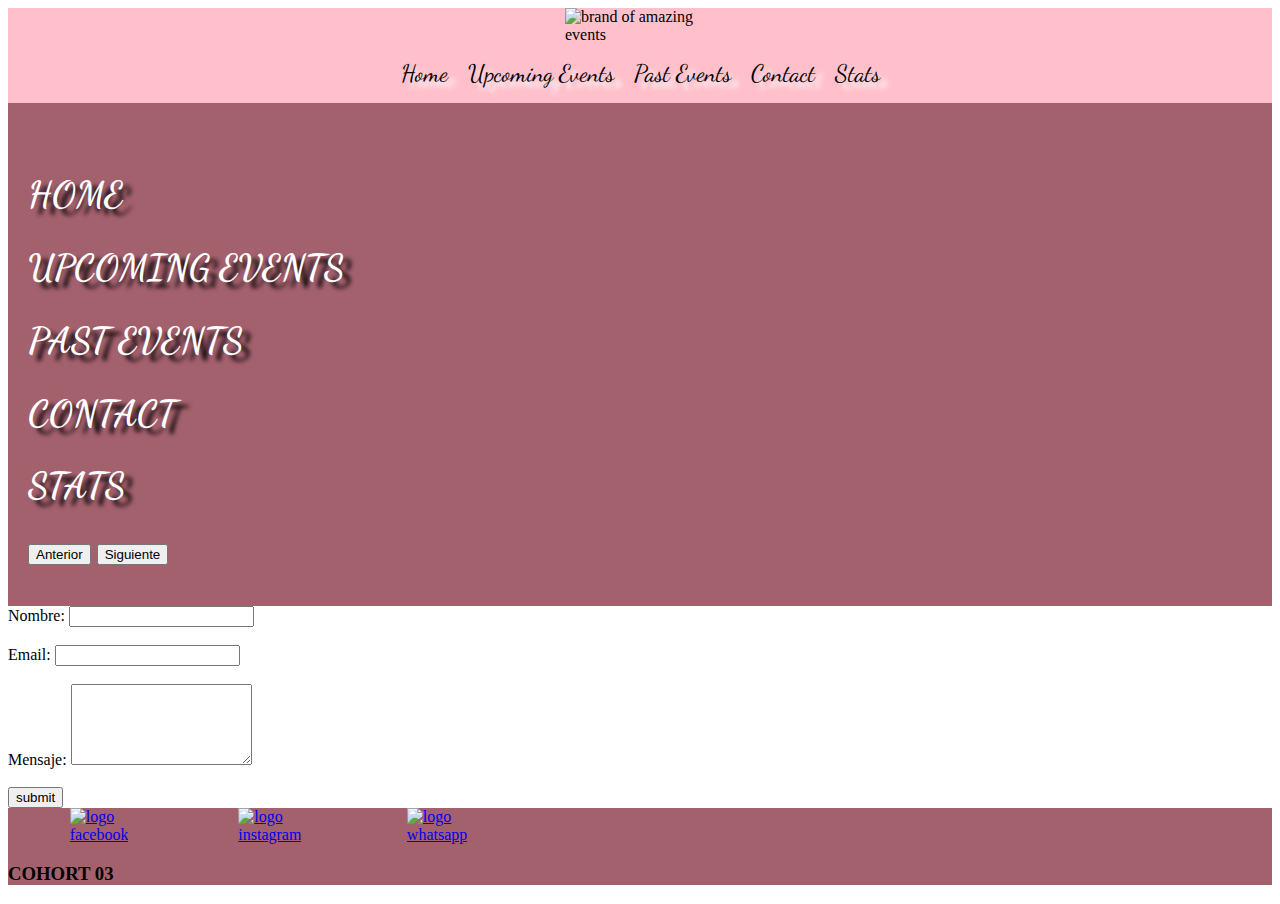
==== contact.html @ 86db1b51 "avance en maqueta" ====
<!DOCTYPE html>
<html lang="en">

<head>
  <meta charset="UTF-8">
  <meta name="viewport" content="width=device-width, initial-scale=1.0">
  <link rel="stylesheet" href="assets/css/normalize.css">
  <link href="https://cdn.jsdelivr.net/npm/bootstrap@5.3.1/dist/css/bootstrap.min.css" rel="stylesheet"
    integrity="sha384-4bw+/aepP/YC94hEpVNVgiZdgIC5+VKNBQNGCHeKRQN+PtmoHDEXuppvnDJzQIu9" crossorigin="anonymous">
  <link rel="stylesheet" href="assets/css/carrusel.css">
  <link rel="stylesheet" href="assets/css/header.css">
  <link rel="stylesheet" href="assets/css/cards.css">
  <link rel="stylesheet" href="assets/css/footer.css">
  <link rel="preconnect" href="https://fonts.googleapis.com">
  <link rel="preconnect" href="https://fonts.gstatic.com" crossorigin>
  <link
    href="https://fonts.googleapis.com/css2?family=Dancing+Script&family=Inter:wght@200&family=Montserrat:wght@300&display=swap"
    rel="stylesheet">
  <title>Home</title>
  <link rel="shortcut icon" href="assets/img/favicon.png" type="image/x-icon">
</head>

<body>
  <header>
    <img class="logo" src="assets/img/amazing_brand.png" alt="brand of amazing events" />
    <nav class="nav-bar">
      <a class="botton-nav" href="#">Home </a>
      <a class="botton-nav" href="upcoming.html">Upcoming Events </a>
      <a class="botton-nav" href="past.html">Past Events</a>
      <a class="botton-nav" href="contact.html">Contact</a>
      <a class="botton-nav" href="stats.html">Stats</a>
    </nav>
  </header>
  <main>
    <div class="carousel-header w-100">
      <div id="textCarousel" class="carousel slide">
        <div class="carousel-inner">
          <div class="carousel-item active">
            <div class="d-flex justify-content-center align-items-center text-center">
              <h2>HOME</h2>
            </div>
          </div>
          <div class="carousel-item">
            <div class="d-flex justify-content-center align-items-center text-center">
              <h2>UPCOMING EVENTS</h2>
            </div>
          </div>
          <div class="carousel-item">
            <div class="d-flex justify-content-center align-items-center text-center">
              <h2>PAST EVENTS</h2>
            </div>
          </div>
          <div class="carousel-item">
            <div class="d-flex justify-content-center align-items-center text-center">
              <h2>CONTACT</h2>
            </div>
          </div>
          <div class="carousel-item">
            <div class="d-flex justify-content-center align-items-center text-center">
              <h2>STATS</h2>
            </div>
          </div>
          <!-- Agrega más títulos aquí si es necesario -->
        </div>
        <button class="carousel-control-prev" type="button" data-bs-target="#textCarousel" data-bs-slide="prev">
          <span class="carousel-control-prev-icon " aria-hidden="true"></span>
          <span class="visually-hidden">Anterior</span>
        </button>
        <button class="carousel-control-next" type="button" data-bs-target="#textCarousel" data-bs-slide="next">
          <span class="carousel-control-next-icon" aria-hidden="true"></span>
          <span class="visually-hidden">Siguiente</span>
        </button>
      </div>
    </div>
      <form action="">
        <label>
          Nombre: 
          <input type="text" id="nombre" name="nombre">
        </label><br/><br/>
        <label>
          Email: 
          <input type="email" id="email" name="email">
        </label><br/><br/>
        <label>
          Mensaje:
          <textarea rows=5 cols=20></textarea>
        </label><br/><br/>
        <input type="submit" value="submit">
      </form>
    </main>
    <footer>
        <section>    
            <a href="#"><img src="assets/img/facebook.png" alt="logo facebook"></a>
            <a href="#"><img src="assets/img/instagram.png" alt="logo instagram"></a>
            <a href="#"><img src="assets/img/whatsapp.png" alt="logo whatsapp"></a>
        </section>
        <h3>COHORT 03</h3>
    </footer>  
    <script src="https://cdn.jsdelivr.net/npm/@popperjs/core@2.11.8/dist/umd/popper.min.js" integrity="sha384-I7E8VVD/ismYTF4hNIPjVp/Zjvgyol6VFvRkX/vR+Vc4jQkC+hVqc2pM8ODewa9r" crossorigin="anonymous"></script>
    <script src="https://cdn.jsdelivr.net/npm/bootstrap@5.3.1/dist/js/bootstrap.min.js" integrity="sha384-Rx+T1VzGupg4BHQYs2gCW9It+akI2MM/mndMCy36UVfodzcJcF0GGLxZIzObiEfa" crossorigin="anonymous"></script>
</body>
</html>
---- assets/css/carrusel.css ----
.carousel-control-prev-icon,
.carousel-control-next-icon {
  filter: invert(100%);
}
---- assets/css/header.css ----
header{
    display: flex;
    flex-direction: column;
    align-items: center;
    background-color: pink;
}
.logo{
    width: 150px;
}

.botton-nav{
    text-decoration: none;
    color: black;
    text-shadow: 8px 6px 4px white;
    font-family: 'Dancing Script', cursive;
    font-size: 1.5rem;

}

.nav-bar{
    display: flex;
    gap: 20px;
    padding: 15px;
}

#textCarousel{
    text-decoration: none;
    color: white;
    text-shadow: 8px 6px 4px black;
    font-family: 'Dancing Script', cursive;
    font-size: 1.5rem;
}

.carousel-header{
    padding: 40px 20px;
    background-color: rgb(163, 96, 109);
}

.section-checkboxs{
    padding-left: 6%;
    display: flex;
    align-items: center;
    justify-content: center;
    flex-wrap: wrap;
    gap: 1%;
}

.search-category{
    width: 32%;
    padding: 5px 0;
    font-family: 'Architects Daughter';
}

.search-category input{
    margin-right: 2px;
}

.section-search{
    text-align: center;

    padding: 10px;
}

.section-search img{
    width: 2.5rem;
}
---- assets/css/cards.css ----
.card-footer{
    background-color:rgb(223, 190, 201) ;
}
---- assets/css/footer.css ----
footer{
    background-color: rgb(163, 96, 109);
}

footer section{
    display: flex;
    width: 40%;
    justify-content: space-around; 
}

.img-footer,
section a{
    width: 45px;
}
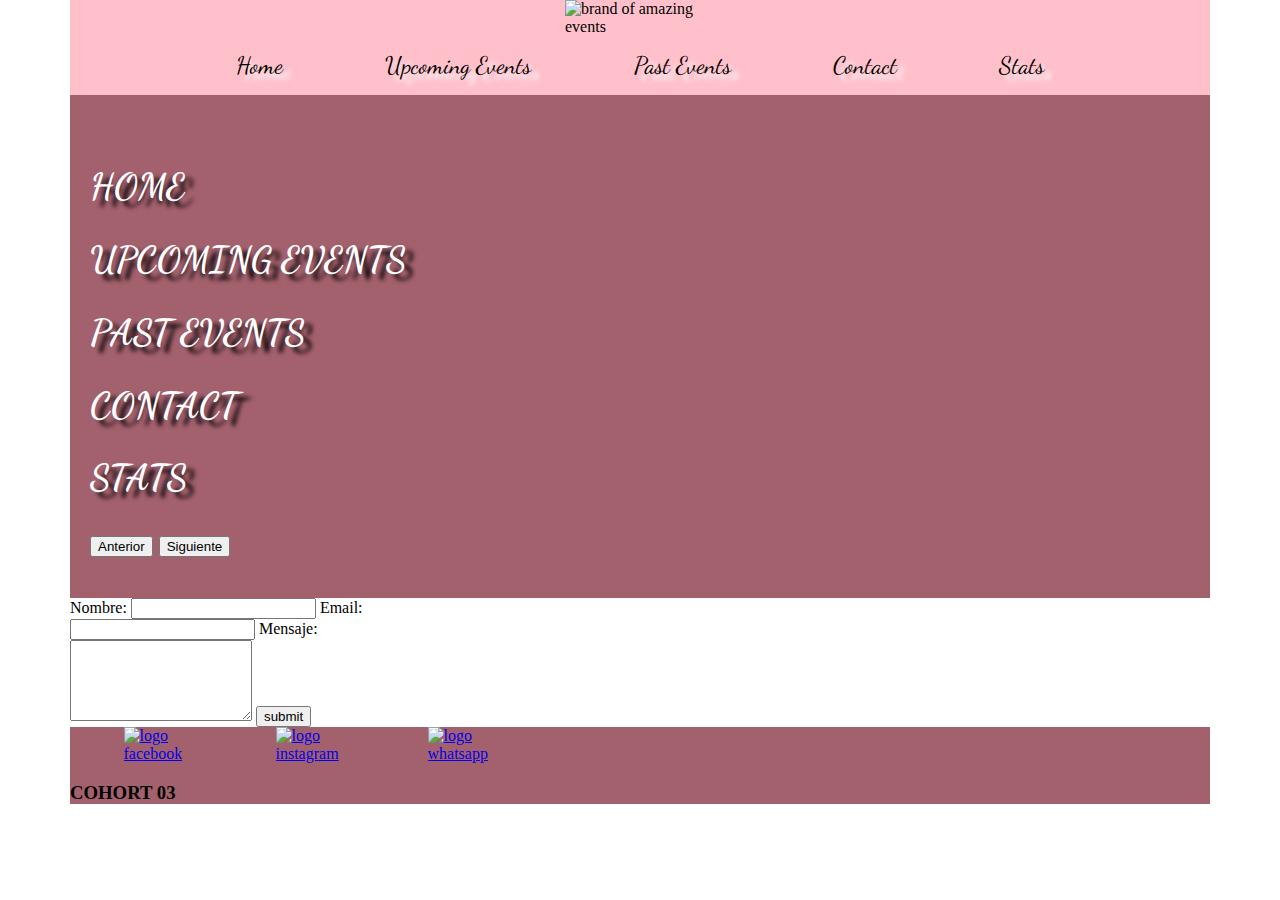
==== commit f49c0b0d: "actualización layout" ====
--- a/contact.html
+++ b/contact.html
@@ -11,6 +11,7 @@
   <link rel="stylesheet" href="assets/css/header.css">
   <link rel="stylesheet" href="assets/css/cards.css">
   <link rel="stylesheet" href="assets/css/footer.css">
+  <link rel="stylesheet" href="assets/css/form.css">
   <link rel="preconnect" href="https://fonts.googleapis.com">
   <link rel="preconnect" href="https://fonts.gstatic.com" crossorigin>
   <link
@@ -24,10 +25,10 @@
   <header>
     <img class="logo" src="assets/img/amazing_brand.png" alt="brand of amazing events" />
     <nav class="nav-bar">
-      <a class="botton-nav" href="#">Home </a>
+      <a class="botton-nav" href="index.html">Home </a>
       <a class="botton-nav" href="upcoming.html">Upcoming Events </a>
       <a class="botton-nav" href="past.html">Past Events</a>
-      <a class="botton-nav" href="contact.html">Contact</a>
+      <a class="botton-nav" href="#contact.html">Contact</a>
       <a class="botton-nav" href="stats.html">Stats</a>
     </nav>
   </header>
@@ -72,31 +73,33 @@
         </button>
       </div>
     </div>
-      <form action="">
-        <label>
-          Nombre: 
-          <input type="text" id="nombre" name="nombre">
-        </label><br/><br/>
-        <label>
-          Email: 
-          <input type="email" id="email" name="email">
-        </label><br/><br/>
-        <label>
-          Mensaje:
-          <textarea rows=5 cols=20></textarea>
-        </label><br/><br/>
+    <section class="d-flex justify-content-center p-4">
+      <form class="form-contact d-flex flex-column gap-2 " action="">
+        <label for="nombre">Nombre: </label>
+        <input type="text" id="nombre" name="nombre">
+        <label for="email">Email: </label>
+        <input type="email" id="email" name="email">
+        <label for="mensaje">Mensaje:</label>
+        <textarea id="mensaje" rows=5 cols=20></textarea>
         <input type="submit" value="submit">
       </form>
-    </main>
-    <footer>
-        <section>    
-            <a href="#"><img src="assets/img/facebook.png" alt="logo facebook"></a>
-            <a href="#"><img src="assets/img/instagram.png" alt="logo instagram"></a>
-            <a href="#"><img src="assets/img/whatsapp.png" alt="logo whatsapp"></a>
-        </section>
-        <h3>COHORT 03</h3>
-    </footer>  
-    <script src="https://cdn.jsdelivr.net/npm/@popperjs/core@2.11.8/dist/umd/popper.min.js" integrity="sha384-I7E8VVD/ismYTF4hNIPjVp/Zjvgyol6VFvRkX/vR+Vc4jQkC+hVqc2pM8ODewa9r" crossorigin="anonymous"></script>
-    <script src="https://cdn.jsdelivr.net/npm/bootstrap@5.3.1/dist/js/bootstrap.min.js" integrity="sha384-Rx+T1VzGupg4BHQYs2gCW9It+akI2MM/mndMCy36UVfodzcJcF0GGLxZIzObiEfa" crossorigin="anonymous"></script>
+    </section>
+    
+  </main>
+  <footer class="d-flex align-items-center justify-content-between p-4">
+    <section>
+      <a href="#"><img class="img-footer" src="assets/img/facebook.png" alt="logo facebook"></a>
+      <a href="#"><img class="img-footer" src="assets/img/instagram.png" alt="logo instagram"></a>
+      <a href="#"><img class="img-footer" src="assets/img/whatsapp.png" alt="logo whatsapp"></a>
+    </section>
+    <h3>COHORT 03</h3>
+  </footer>
+  <script src="https://cdn.jsdelivr.net/npm/@popperjs/core@2.11.8/dist/umd/popper.min.js"
+    integrity="sha384-I7E8VVD/ismYTF4hNIPjVp/Zjvgyol6VFvRkX/vR+Vc4jQkC+hVqc2pM8ODewa9r"
+    crossorigin="anonymous"></script>
+  <script src="https://cdn.jsdelivr.net/npm/bootstrap@5.3.1/dist/js/bootstrap.min.js"
+    integrity="sha384-Rx+T1VzGupg4BHQYs2gCW9It+akI2MM/mndMCy36UVfodzcJcF0GGLxZIzObiEfa"
+    crossorigin="anonymous"></script>
 </body>
+
 </html>--- a/assets/css/header.css
+++ b/assets/css/header.css
@@ -1,3 +1,7 @@
+body{
+    max-width: 1140px;
+    margin: 0 auto;
+}
 header{
     display: flex;
     flex-direction: column;
@@ -65,3 +69,9 @@
     width: 2.5rem;
 }
 
+@media screen and (min-width:575px) {
+    .nav-bar{
+        display: flex;
+        gap: 8vw;
+    }
+}
--- a/assets/css/cards.css
+++ b/assets/css/cards.css
@@ -1,3 +1,8 @@
 .card-footer{
     background-color:rgb(223, 190, 201) ;
+}
+@media screen and (max-width:575px) {
+    .card {
+        width: 65%;
+    }
 }--- a/assets/css/form.css
+++ b/assets/css/form.css
@@ -0,0 +1,15 @@
+.form-contact {
+    width: 30%;
+}
+
+@media screen and (max-width:992px) {
+    .form-contact {
+        width: 40%;
+    }
+}
+@media screen and (max-width:768px) {
+    .form-contact {
+        width: 65%;
+    }
+}
+
